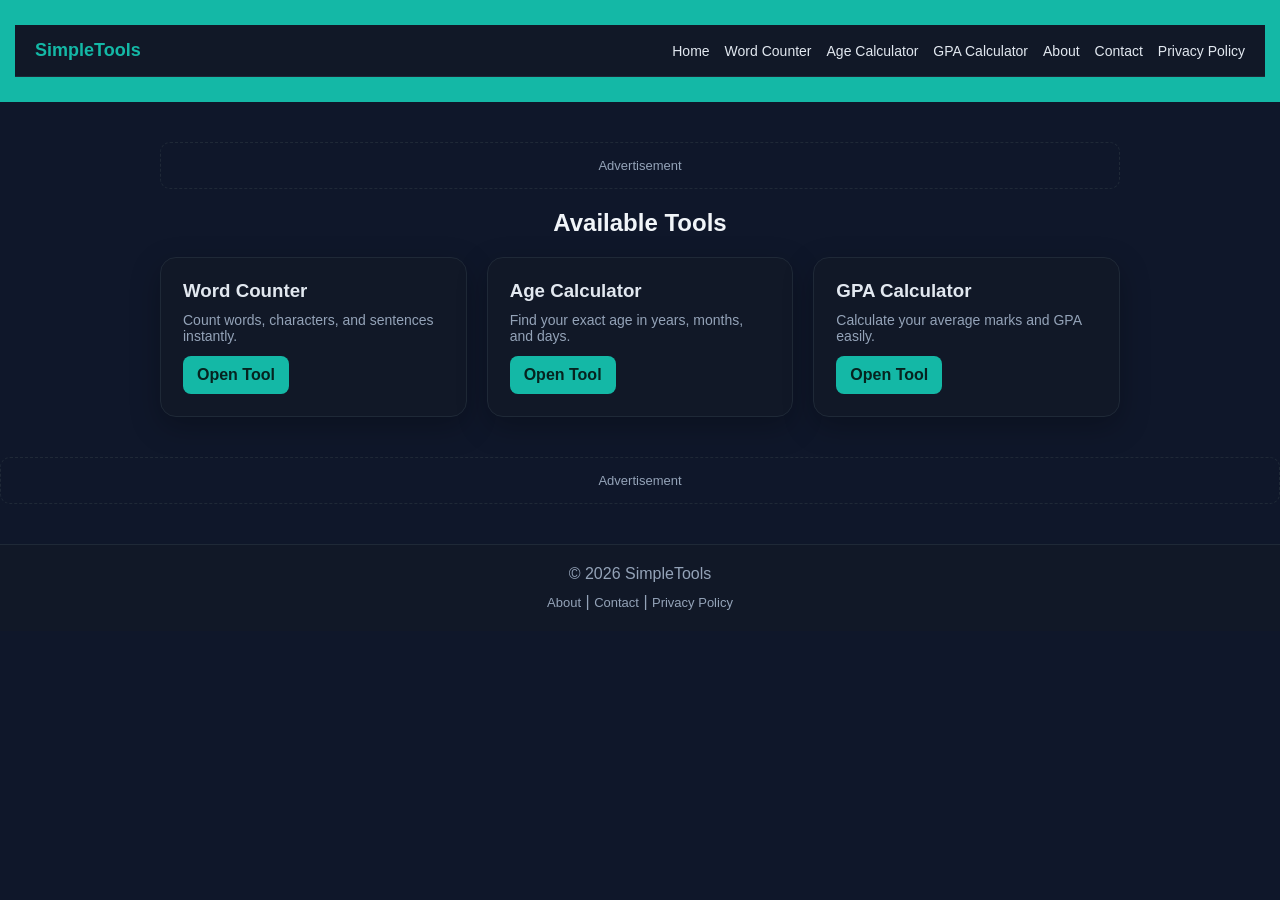
==== index.html @ eb8a6ee1 "Add files via upload" ====
<!DOCTYPE html>
<html lang="en">
<head>
  <meta charset="UTF-8">
  <meta name="viewport" content="width=device-width, initial-scale=1.0">
  <title>Simple Tools Hub</title>
  <link rel="stylesheet" href="styles.css">
</head>
<body>
<header> 
  <nav class="navbar">
  <div class="logo">SimpleTools</div>

  <div class="nav-links">
    <a href="index.html">Home</a>
    <a href="word-counter.html">Word Counter</a>
    <a href="age-calculator.html">Age Calculator</a>
    <a href="gpa-calculator.html">GPA Calculator</a>

    <a href="about.html">About</a>
    <a href="contact.html">Contact</a>
    <a href="privacy.html">Privacy Policy</a>
  </div>
</nav>
</header>
  <main class="container">
<div class="ad-box">
  Advertisement
</div>
    <h2 class="section-title">Available Tools</h2>

    <div class="grid">

      <!-- Word Counter -->
      <div class="card">
        <h3>Word Counter</h3>
        <p>Count words, characters, and sentences instantly.</p>
        <a href="word-counter.html">Open Tool</a>
      </div>

      <!-- Age Calculator -->
      <div class="card">
        <h3>Age Calculator</h3>
        <p>Find your exact age in years, months, and days.</p>
        <a href="age-calculator.html">Open Tool</a>
      </div>

      <!-- GPA Calculator -->
      <div class="card">
        <h3>GPA Calculator</h3>
        <p>Calculate your average marks and GPA easily.</p>
        <a href="gpa-calculator.html">Open Tool</a>
      </div>

    </div>

  </main>
<div class="ad-box">
  Advertisement
</div>
  <footer>
  <p>© 2026 SimpleTools</p>

  <div class="footer-links">
    <a href="about.html">About</a> |
    <a href="contact.html">Contact</a> |
    <a href="privacy.html">Privacy Policy</a>
  </div>
</footer>

</body>
</html>
---- styles.css ----
:root {
  --accent: #14b8a6; /* teal accent color */
  --bg: #0f172a;
  --card: #111827;
  --border: #1f2937;
  --text: #e2e8f0;
  --muted: #94a3b8;
}
* {
  margin: 0;
  padding: 0;
  box-sizing: border-box;
}

a {
  color: inherit;
}
body {
  font-family: Arial, sans-serif;
  background: var(--bg);
  color: var(--text);
  min-height: 100vh;
}
/* HEADER */
header {
  text-align: center;
  padding: 25px 15px;
  background: var(--accent);
  color: #06231f;
  border-bottom: none;
}

header p {
  color: #06231f;
  opacity: 0.8;
}

header h1 {
  font-size: 28px;
}


/* CONTAINER */
.container {
  max-width: 1000px;
  margin: auto;
  padding: 20px;
}

/* SECTION TITLE */
.section-title {
  text-align: center;
  margin: 20px 0;
  color: #f1f5f9;
}

/* GRID */
.grid {
  display: grid;
  grid-template-columns: repeat(auto-fit, minmax(220px, 1fr));
  gap: 20px;
}


.card {
  background: var(--card);
  border: 1px solid var(--border);
  padding: 22px;
  border-radius: 16px;
  transition: 0.2s ease;
  box-shadow: 0 10px 30px rgba(0, 0, 0, 0.25);
}

.card:hover {
  transform: translateY(-5px);
  border-color: var(--accent);
}

.card h3 {
  margin-bottom: 10px;
}

.card p {
  color: #94a3b8;
  font-size: 14px;
}

/* BUTTON LINK */
.card a {
  display: inline-block;
  margin-top: 12px;
  padding: 10px 14px;
  background: var(--accent);
  color: #06231f;
  text-decoration: none;
  border-radius: 8px;
  font-weight: bold;
  transition: 0.2s;
}

.card a:hover {
  filter: brightness(1.1);
}

.tool-actions {
  display: flex;
  justify-content: flex-end;
  gap: 10px;
  margin-bottom: 10px;
}

.tool-actions button {
  background: var(--accent);
  color: #06231f;

  border: none;
  padding: 8px 12px;
  border-radius: 10px;

  cursor: pointer;
  font-weight: bold;
  font-size: 13px;

  transition: 0.2s ease;
}

.tool-actions button:hover {
  filter: brightness(1.1);
  transform: translateY(-2px);
}

textarea {
  width: 100%;
  height: 220px;
  padding: 16px;
  border-radius: 14px;

  border: 1px solid var(--border);
  background: #0b1220;
  color: var(--text);

  font-size: 16px;
  line-height: 1.5;

  resize: none;
  outline: none;

  transition: 0.2s ease;
  box-shadow: inset 0 0 0 1px transparent;
}

textarea:focus {
  border-color: var(--accent);
  box-shadow: 0 0 0 3px rgba(20, 184, 166, 0.2);
}

.input-label {
  display: block;
  margin-bottom: 10px;
  color: var(--muted);
  font-size: 14px;
  letter-spacing: 0.3px;
}

.stats {
  display: grid;
  grid-template-columns: repeat(auto-fit, minmax(140px, 1fr));
  gap: 14px;
  margin-top: 18px;
}

.stat-box {
  background: #0b1220;
  border: 1px solid var(--border);
  border-radius: 14px;
  padding: 16px;

  text-align: center;
  transition: 0.2s ease;

  position: relative;
  overflow: hidden;
}

.stat-box:hover {
  transform: translateY(-4px);
  border-color: var(--accent);
  box-shadow: 0 10px 25px rgba(20, 184, 166, 0.1);
}

.stat-title {
  font-size: 13px;
  color: var(--muted);
  letter-spacing: 0.5px;
  margin-bottom: 6px;
}

.stat-value {
  font-size: 26px;
  font-weight: bold;
  color: var(--accent);
}

.navbar {
  display: flex;
  justify-content: space-between;
  align-items: center;

  padding: 15px 20px;
  background: #111827;
  border-bottom: 1px solid #1f2937;
}

.logo {
  font-weight: bold;
  color: var(--accent);
  font-size: 18px;
}

.nav-links {
  display: flex;
  gap: 15px;
}

.nav-links a {
  text-decoration: none;
  color: var(--text);
  font-size: 14px;
  transition: 0.2s;
}

.nav-links a:hover {
  color: var(--accent);
}

.ad-box {
  margin: 20px 0;
  padding: 15px;
  text-align: center;
  border: 1px dashed var(--border);
  color: var(--muted);
  border-radius: 10px;
  font-size: 13px;
}

.footer-links {
  margin-top: 10px;
}

.footer-links a {
  color: var(--muted);
  text-decoration: none;
  font-size: 13px;
}

.footer-links a:hover {
  color: var(--accent);
}

/* FOOTER */
footer {
  text-align: center;
  padding: 20px;
  margin-top: 40px;
  background: var(--card);
  border-top: 1px solid var(--border);
  color: var(--muted);
}

/* MOBILE RESPONSIVE */
@media (max-width: 600px) {
  header h1 {
    font-size: 22px;
  }

  .container {
    padding: 10px;
  }

  .card {
    padding: 15px;
  }
  
}

@media (max-width: 600px) {
  textarea {
    height: 180px;
    font-size: 15px;
  }

  .card {
    padding: 16px;
  }
}

@media (max-width: 600px) {
  .stat-value {
    font-size: 22px;
  }

  .stats {
    gap: 10px;
  }
}
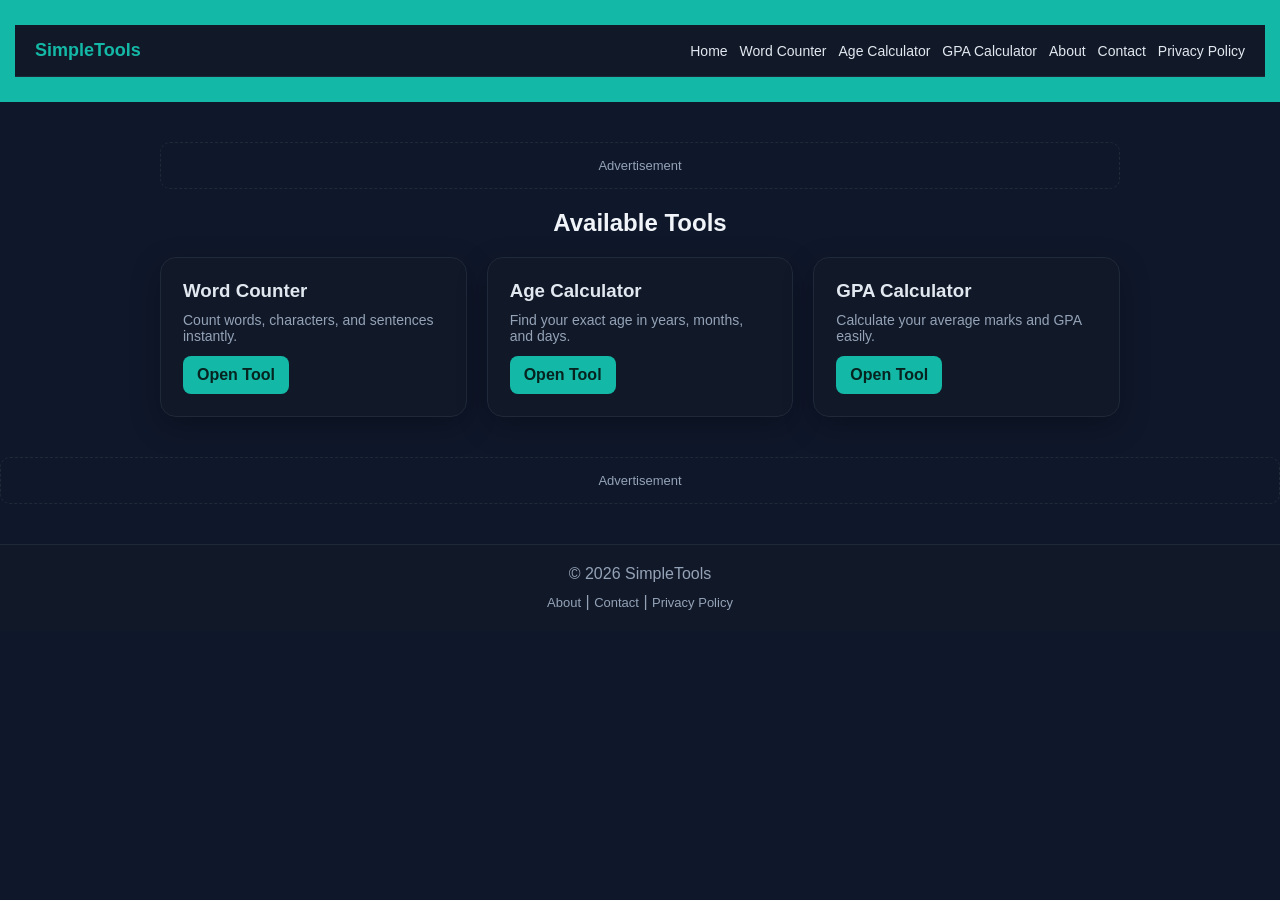
==== commit fc87d792: "Enhance SEO with meta tags in index.html Added meta description and keywords for SEO." ====
--- a/index.html
+++ b/index.html
@@ -2,8 +2,10 @@
 <html lang="en">
 <head>
   <meta charset="UTF-8">
+  <meta name="description" content="Free online tools: GPA calculator, word counter, age calculator and more. Fast, simple, mobile-friendly tools.">
+  <meta name="keywords" content="GPA calculator, word counter, age calculator, free online tools, calculator tools">
   <meta name="viewport" content="width=device-width, initial-scale=1.0">
-  <title>Simple Tools Hub</title>
+  <title>Free Online Tools | GPA, Word Counter, Age Calculator</title>
   <link rel="stylesheet" href="styles.css">
 </head>
 <body>
@@ -69,4 +71,4 @@
 </footer>
 
 </body>
-</html>+</html>
--- a/styles.css
+++ b/styles.css
@@ -205,10 +205,10 @@
   display: flex;
   justify-content: space-between;
   align-items: center;
-
   padding: 15px 20px;
   background: #111827;
   border-bottom: 1px solid #1f2937;
+  flex-wrap: wrap;
 }
 
 .logo {
@@ -219,7 +219,9 @@
 
 .nav-links {
   display: flex;
-  gap: 15px;
+  gap: 12px;
+  flex-wrap: wrap;
+  justify-content: center;
 }
 
 .nav-links a {
@@ -302,4 +304,21 @@
   .stats {
     gap: 10px;
   }
-}+}
+
+@media (max-width: 600px) {
+  .navbar {
+    flex-direction: column;
+    align-items: center;
+    gap: 10px;
+  }
+
+  .nav-links {
+    width: 100%;
+    justify-content: center;
+  }
+
+  .nav-links a {
+    font-size: 13px;
+  }
+}
